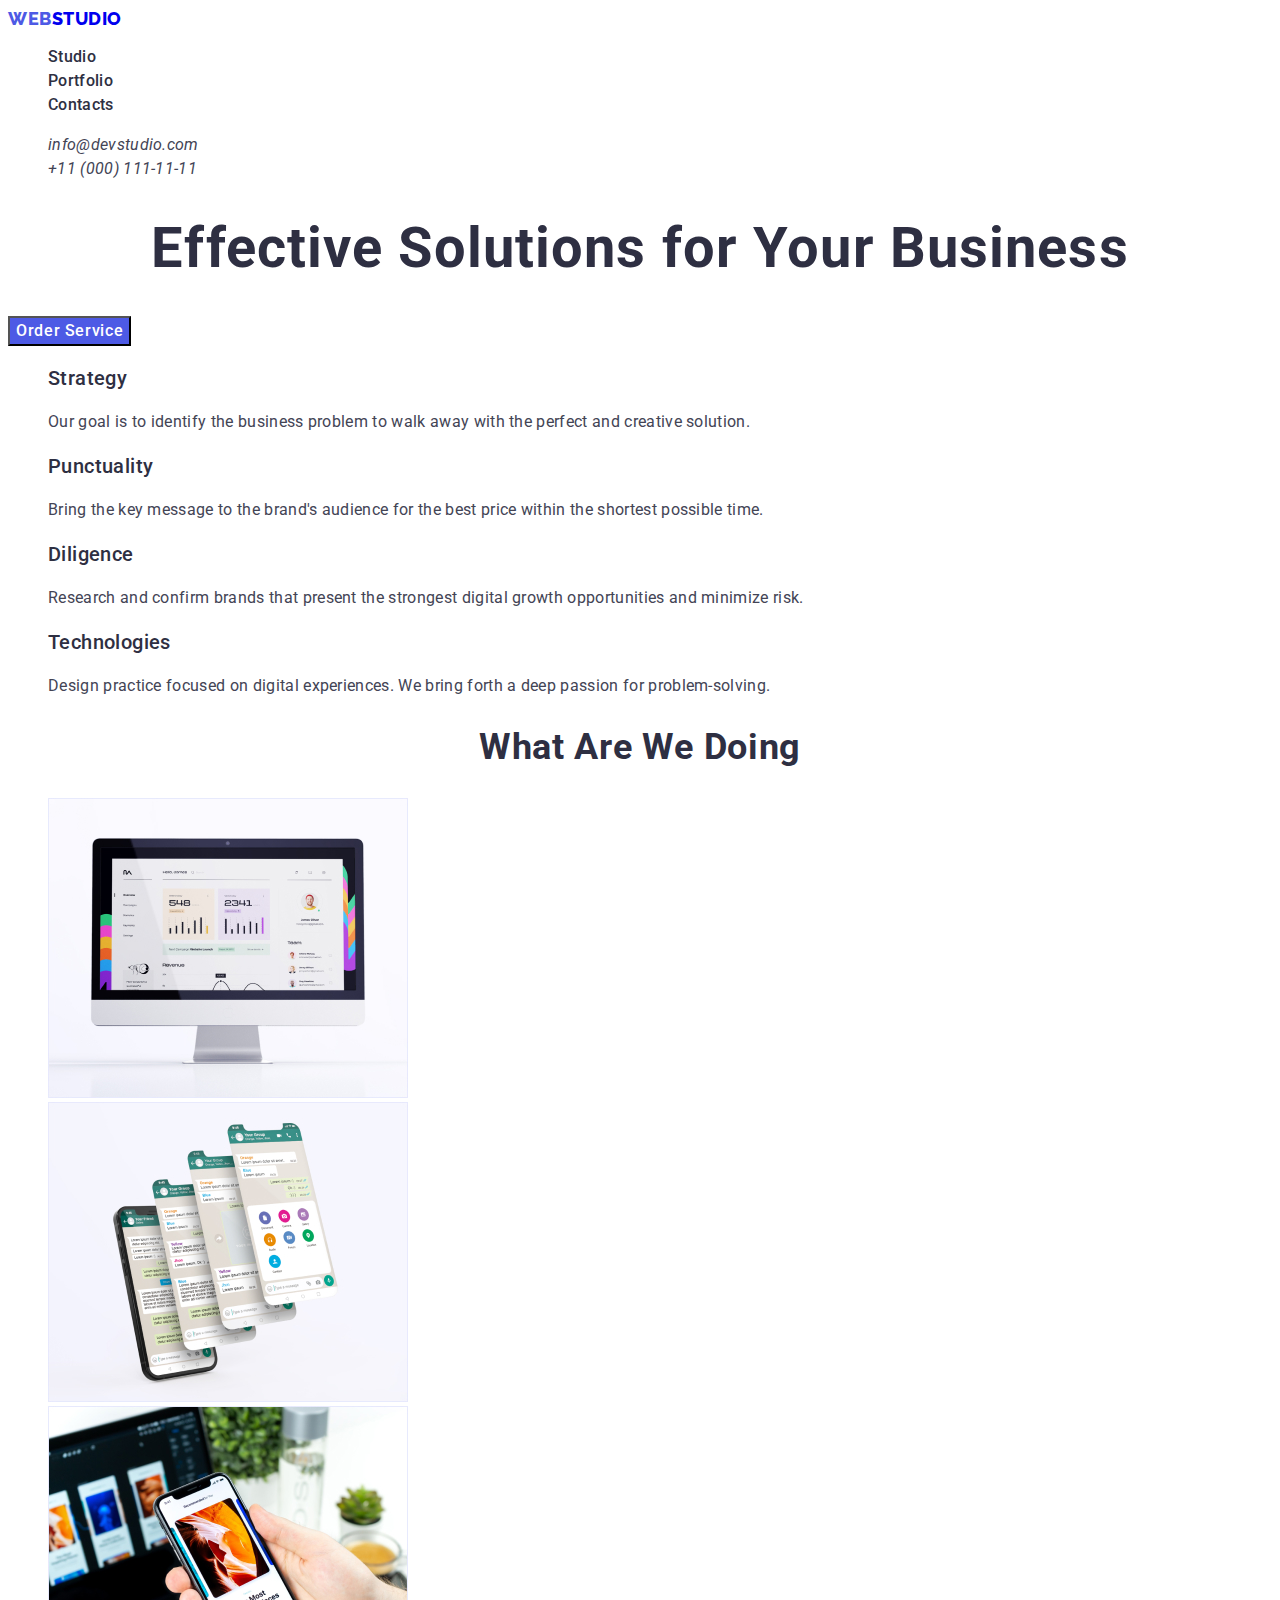
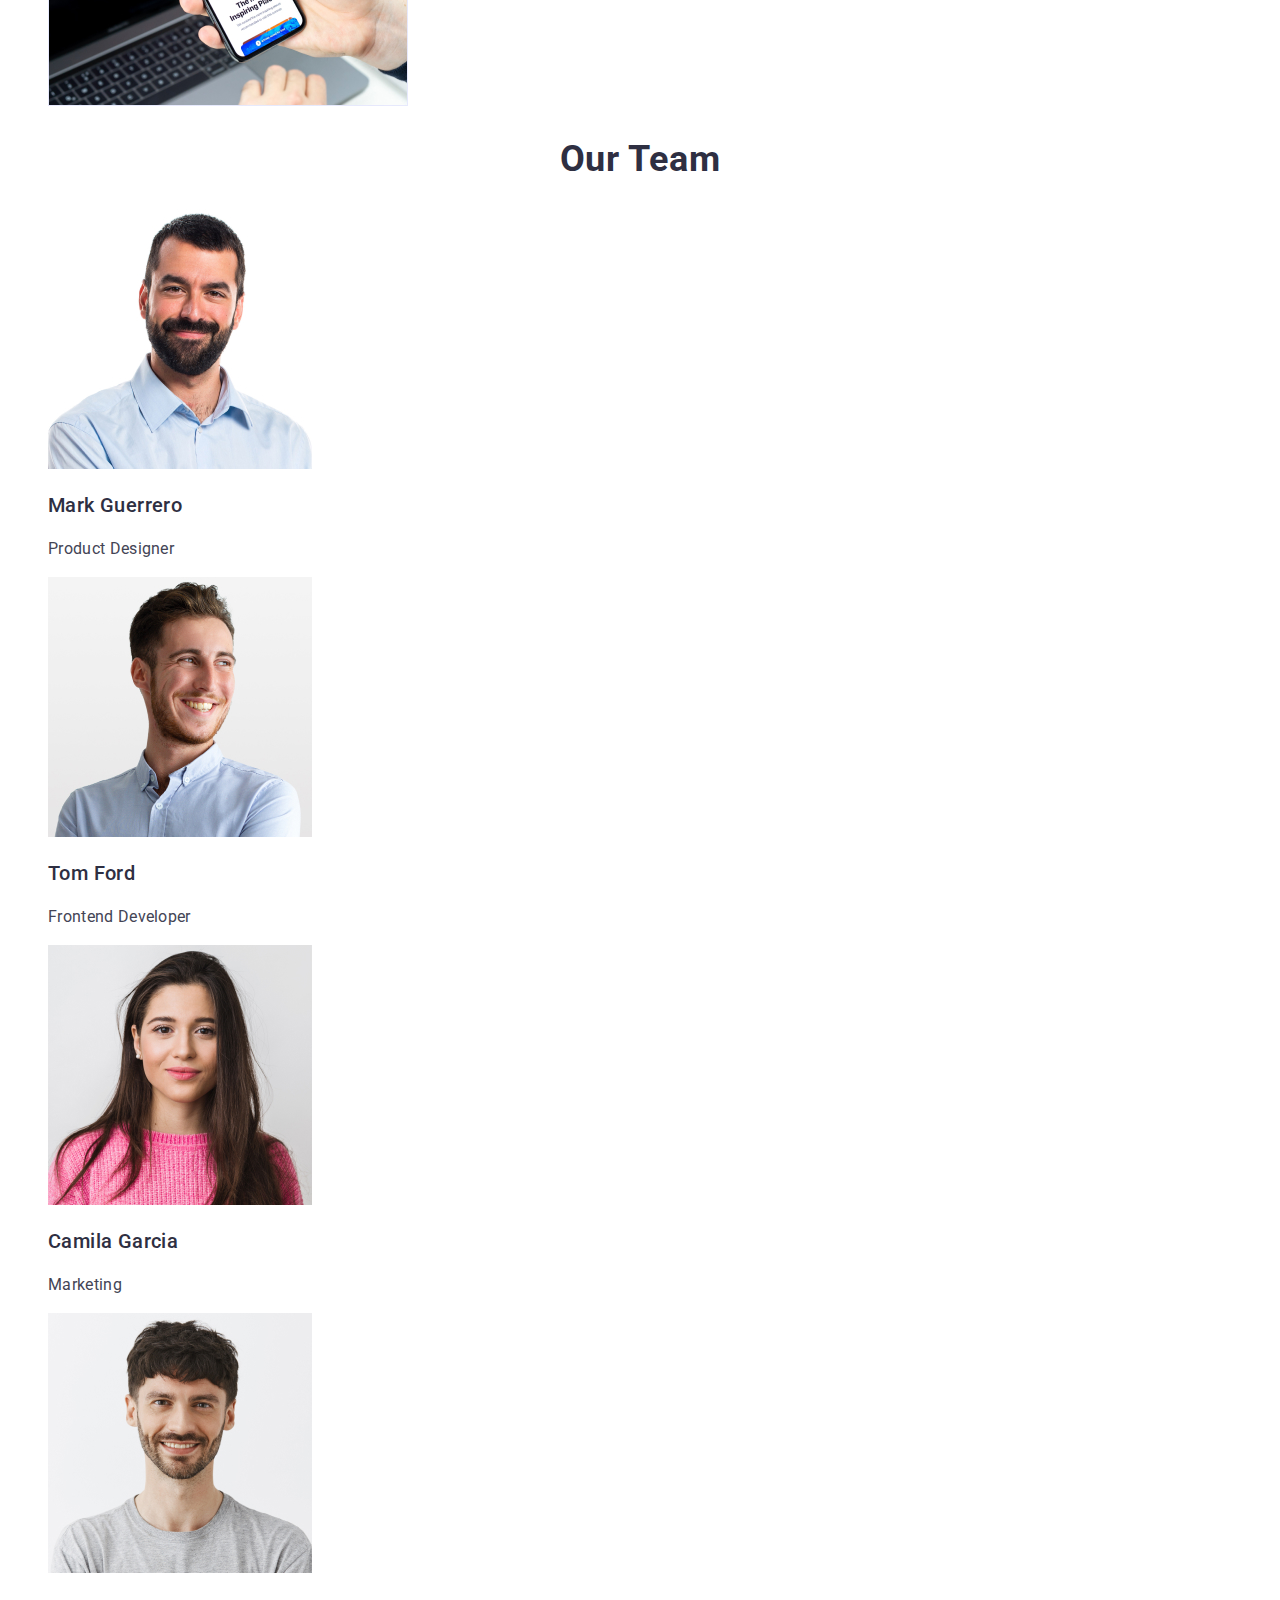
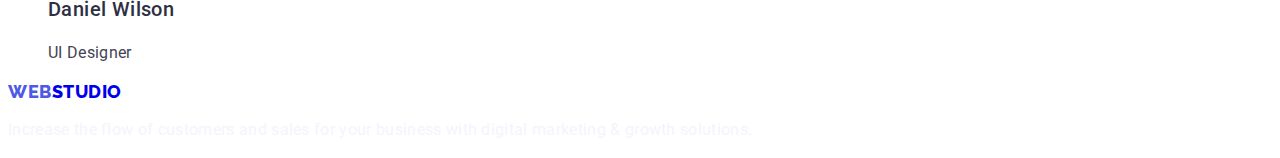
==== index.html @ 9523f026 "ended .css" ====
<!DOCTYPE html>
<html lang="en">
  <head>
    <meta charset="UTF-8" />
    <meta http-equiv="X-UA-Compatible" content="IE=edge" />
    <meta name="viewport" content="width=device-width, initial-scale=1.0" />
    <title>WebStudio</title>
    <link rel="stylesheet" href="./css/style.css" />
    <link rel="preconnect" href="https://fonts.googleapis.com" />
    <link rel="preconnect" href="https://fonts.gstatic.com" crossorigin />
    <link
      href="https://fonts.googleapis.com/css2?family=Raleway:wght@800&family=Roboto:wght@400;500;700&display=swap"
      rel="stylesheet"
    />
  </head>
  <body>
    <!-- HEADER -->
    <header class="page-header">
      <nav class="page-nav">
        <a class="logo link" href="./index.html"
          ><span class="first-part-logo">Web</span><span class="secont-part-logo">Studio</span></a
        >
        <ul class="main-menu list">
          <li class="main-menu-item">
            <a class="main-menu-link link" href="">Studio</a>
          </li>
          <li class="main-menu-item">
            <a class="main-menu-link link" href="">Portfolio</a>
          </li>
          <li class="main-menu-item">
            <a class="main-menu-link link" href="">Contacts</a>
          </li>
        </ul>
      </nav>
      <address class="contact-info">
        <ul class="contact-list list">
          <li class="contact-list-item">
            <a class="contact-list-link link" href="mailto:info@devstudio.com"
              >info@devstudio.com</a
            >
          </li>
          <li class="contact-list-item">
            <a class="contact-list-link link" href="tel:+110001111111">+11 (000) 111-11-11</a>
          </li>
        </ul>
      </address>
    </header>
    <main>
      <!-- HERO -->
      <section class="hero">
        <h1 class="main-title">Effective Solutions for Your Business</h1>
        <button class="modal-opn-btn" type="button">Order Service</button>
      </section>
      <!-- ABOUT -->
      <section class="about">
        <h2 class="subtitle" hidden>About Us</h2>
        <ul class="features-list list">
          <li class="features-list-item">
            <h3 class="features-list-title">Strategy</h3>
            <p class="features-list-description">
              Our goal is to identify the business problem to walk away with the perfect and
              creative solution.
            </p>
          </li>
          <li class="features-list-item">
            <h3 class="features-list-title">Punctuality</h3>
            <p class="features-list-description">
              Bring the key message to the brand's audience for the best price within the shortest
              possible time.
            </p>
          </li>
          <li class="features-list-item">
            <h3 class="features-list-title">Diligence</h3>
            <p class="features-list-description">
              Research and confirm brands that present the strongest digital growth opportunities
              and minimize risk.
            </p>
          </li>
          <li class="features-list-item">
            <h3 class="features-list-title">Technologies</h3>
            <p class="features-list-description">
              Design practice focused on digital experiences. We bring forth a deep passion for
              problem-solving.
            </p>
          </li>
        </ul>
      </section>
      <!-- COMPANY PRODUCTS-->
      <section class="company-products">
        <h2 class="subtitle">What are we doing</h2>
        <ul class="gallery list">
          <li class="gallery-item">
            <img
              class="gallery-img"
              src="./images/what-we-are-doing/imac.jpg"
              alt="Imac with WebStudios project"
              width="360"
              height="300"
            />
          </li>
          <li class="gallery-item">
            <img
              class="gallery-img"
              src="./images/what-we-are-doing/smartphone.jpg"
              alt="Smartphone with WebStudios CRM"
              width="360"
              height="300"
            />
          </li>
          <li class="gallery-item">
            <img
              class="gallery-img"
              src="./images/what-we-are-doing/smartphone-in-hand.jpg"
              alt="Smartphone in hand with WebStudios project"
              width="360"
              height="300"
            />
          </li>
        </ul>
      </section>
      <!-- TEAM MEMBERS-->
      <section class="employees">
        <h2 class="subtitle">Our Team</h2>
        <ul class="employees-list list">
          <li class="employees-list-item">
            <img
              class="employees-list-img"
              src="./images/our-team/mark-guerrero.jpg"
              alt="Portret of product designer WebStudio"
              width="264"
              height="260"
            />
            <h3 class="employees-list-name">Mark Guerrero</h3>
            <p class="employees-list-position">Product Designer</p>
          </li>
          <li class="employees-list-item">
            <img
              class="employees-list-img"
              src="./images/our-team/tom-ford.jpg"
              alt="Portret of frontend developer WebStudio"
              width="264"
              height="260"
            />
            <h3 class="employees-list-name">Tom Ford</h3>
            <p class="employees-list-position">Frontend Developer</p>
          </li>
          <li class="employees-list-item">
            <img
              class="employees-list-img"
              src="./images/our-team/camila-garcia.jpg"
              alt="Portret of marketing WebStudio"
              width="264"
              height="260"
            />
            <h3 class="employees-list-name">Camila Garcia</h3>
            <p class="employees-list-position">Marketing</p>
          </li>
          <li class="employees-list-item">
            <img
              class="employees-list-img"
              src="./images/our-team/daniel-wilson.jpg"
              alt="Portret of UI designer WebStudio"
              width="264"
              height="260"
            />
            <h3 class="employees-list-name">Daniel Wilson</h3>
            <p class="employees-list-position">UI Designer</p>
          </li>
        </ul>
      </section>
    </main>
    <!-- FOOTER -->
    <footer class="page-footer">
      <a class="logo link" href="./index.html"
        ><span class="first-part-logo">Web</span><span class="secont-part-logo">Studio</span></a
      >
      <p class="footer-text">
        Increase the flow of customers and sales for your business with digital marketing & growth
        solutions.
      </p>
    </footer>
  </body>
</html>
---- css/style.css ----
:root {
  --main-font-family: 'Roboto', sans-serif;
  --logo: 'Raleway', sans-serif;
  --primary-text-color-theme: #2e2f42;
  --secondary-text-color-theme: #434455;
  --primary-brand-color: #4d5ae5;
  --accent-color: #4048bf;
}

body {
  font-family: var(--main-font-family);
}

button {
  font-family: inherit;
  cursor: pointer;
}

.list {
  list-style: none;
}

.link {
  text-decoration: none;
}

/*=== COMPONENTS ===*/
.modal-opn-btn {
  font-weight: 500;
  font-size: 16px;
  line-height: 1.5;
  display: flex;
  align-items: center;
  letter-spacing: 0.04em;
  color: #ffffff;
  background-color: var(--primary-brand-color);
}
.modal-opn-btn:hover,
.modal-opn-btn:focus {
  background-color: var(--accent-color);
}

.subtitle {
  font-weight: 700;
  font-size: 36px;
  line-height: 1.11;
  text-align: center;
  letter-spacing: 0.02em;
  text-transform: capitalize;
  color: var(--primary-text-color-theme);
}

/*=== HEADER ===*/
.logo {
  font-family: var(--logo);
  font-weight: 800;
  font-size: 18px;
  line-height: 1.17;
  display: flex;
  align-items: center;
  letter-spacing: 0.03em;
  text-transform: uppercase;
}
.first-part-logo {
  color: var(--primary-brand-color);
}
.second-part-logo {
  color: var(--primary-text-color-theme);
}

.main-menu-link {
  font-weight: 500;
  font-size: 16px;
  line-height: 1.5;
  letter-spacing: 0.02em;
  color: var(--primary-text-color-theme);
}
.main-menu-link:hover,
.main-menu-link:focus {
  color: var(--accent-color);
}

.contact-list-link {
  font-weight: 400;
  font-size: 16px;
  line-height: 1.5;
  letter-spacing: 0.02em;
  color: var(--secondary-text-color-theme);
}
.contact-list-link:hover,
.contact-list-link:focus {
  color: var(--accent-color);
}

/*=== HERO ===*/
.main-title {
  font-weight: 700;
  font-size: 56px;
  line-height: 1.07;
  text-align: center;
  letter-spacing: 0.02em;
  color: var(--primary-text-color-theme);
}

/*=== ABOUT ===*/
.features-list-title {
  font-weight: 500;
  font-size: 20px;
  line-height: 1.2;
  letter-spacing: 0.02em;
  color: var(--primary-text-color-theme);
}
.features-list-description {
  font-weight: 400;
  font-size: 16px;
  line-height: 1.5;
  letter-spacing: 0.02em;
  color: var(--secondary-text-color-theme);
}

/*=== COMPANY PRODUCTS ===*/

/*=== TEAM MEMBERS ===*/
.employees-list-name {
  font-weight: 500;
  font-size: 20px;
  line-height: 1.2;
  letter-spacing: 0.02em;
  color: var(--primary-text-color-theme);
}
.employees-list-position {
  font-weight: 400;
  font-size: 16px;
  line-height: 1.5;
  letter-spacing: 0.02em;
  color: var(--secondary-text-color-theme);
}
/*=== FOOTER ===*/
.footer-text {
  font-weight: 400;
  font-size: 16px;
  line-height: 1.5;
  letter-spacing: 0.02em;
  color: #f4f4fd;
}
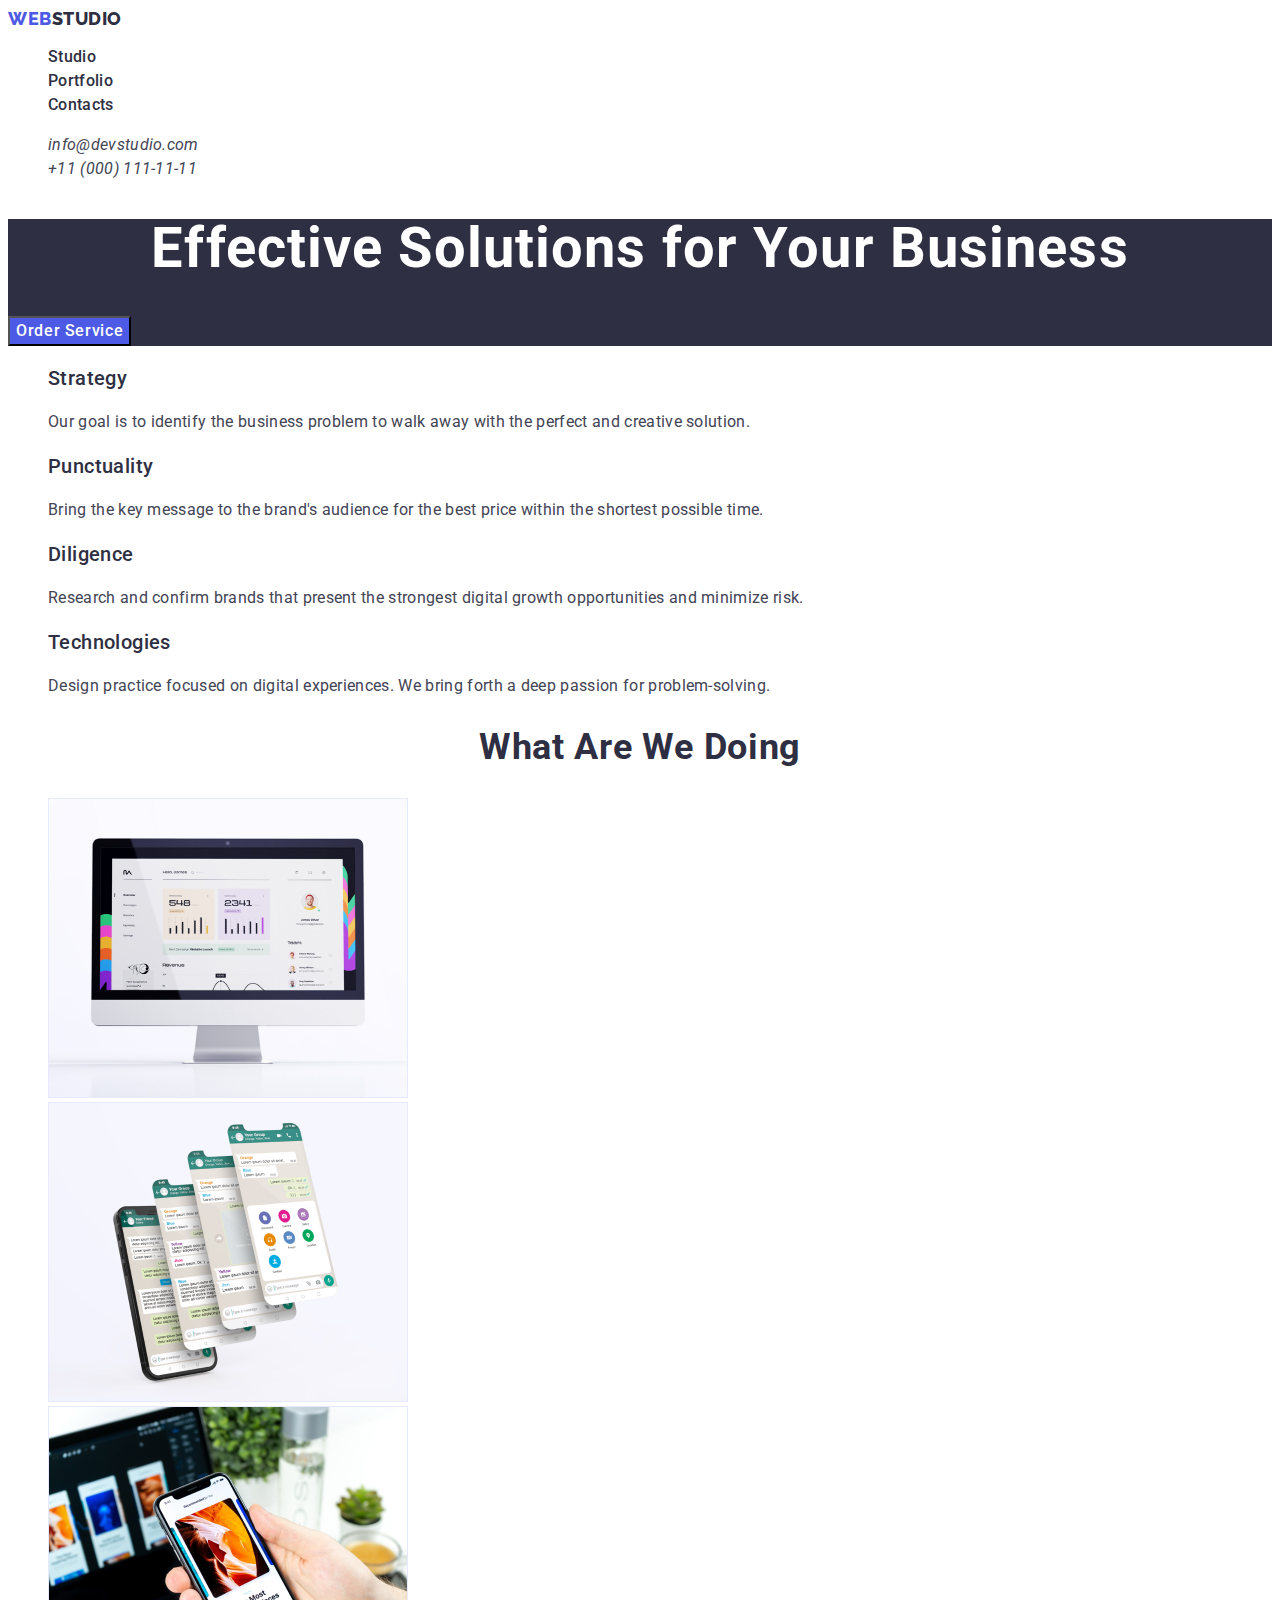
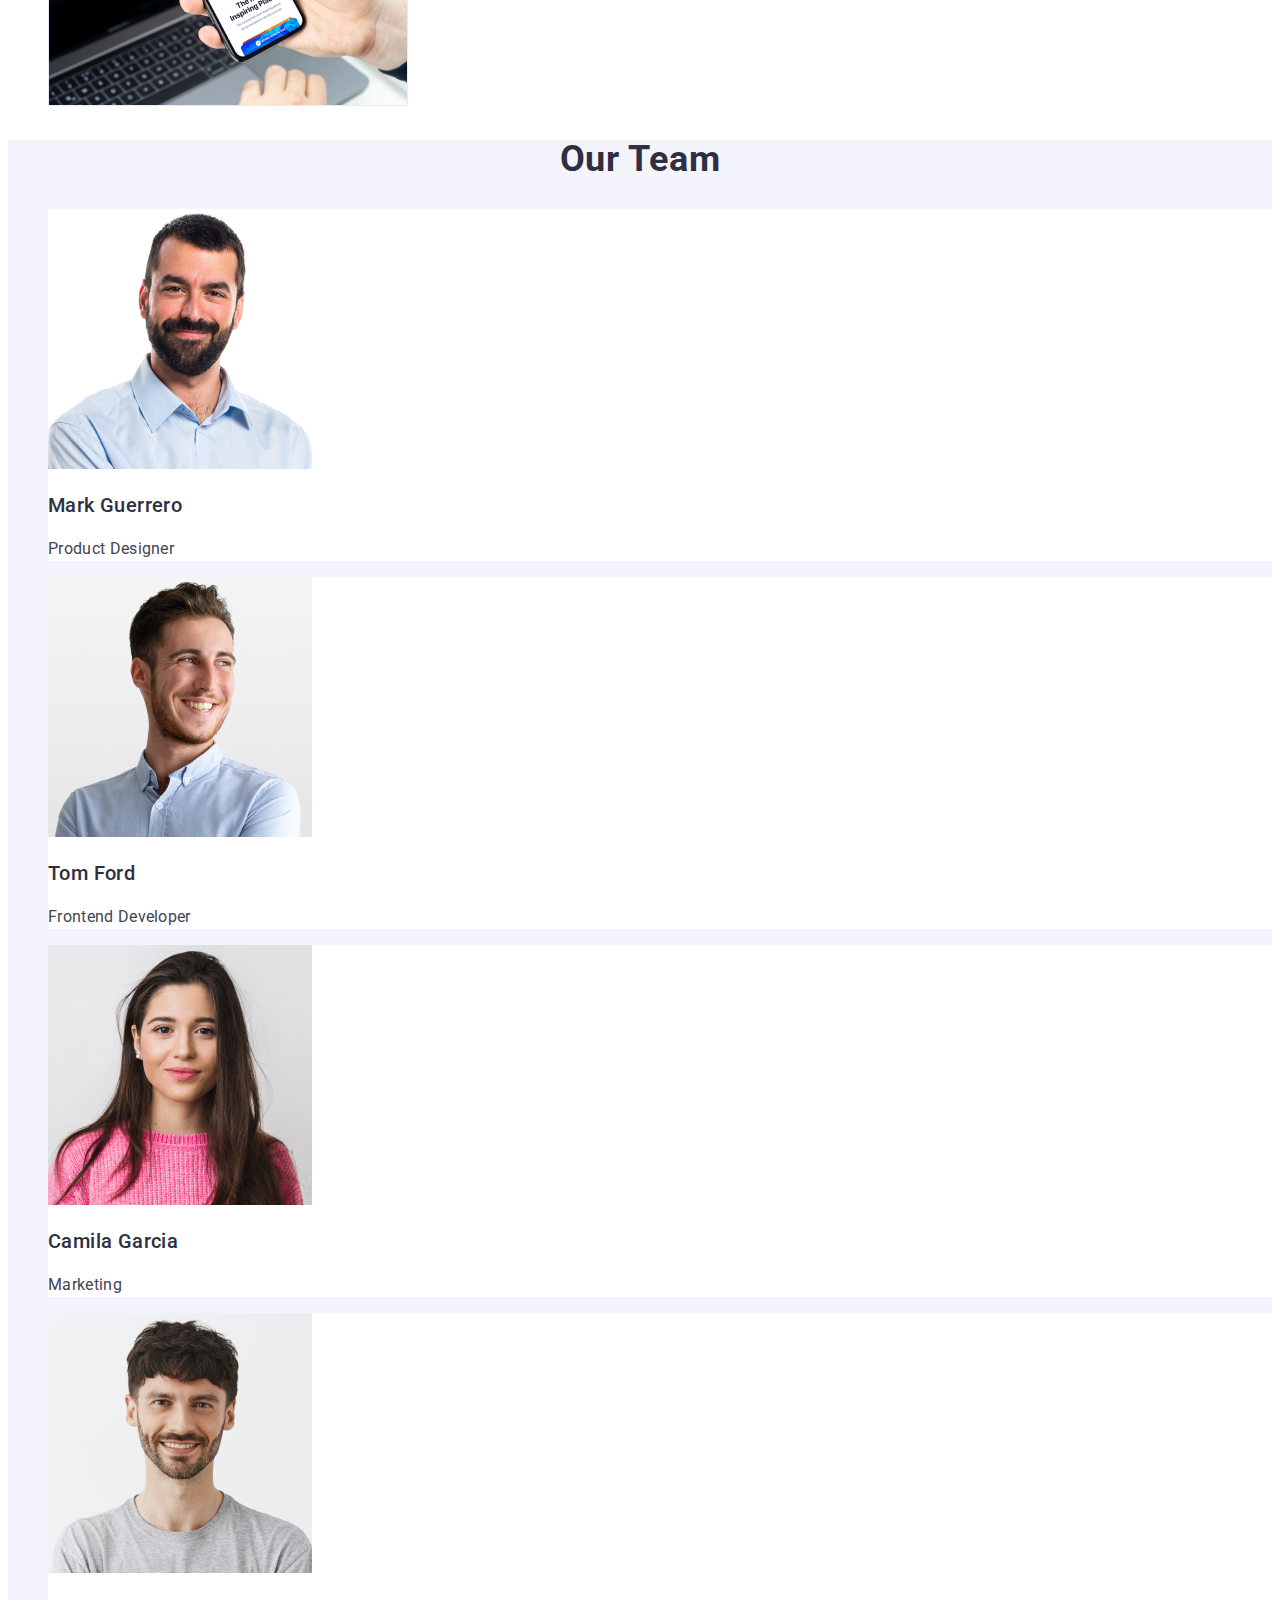
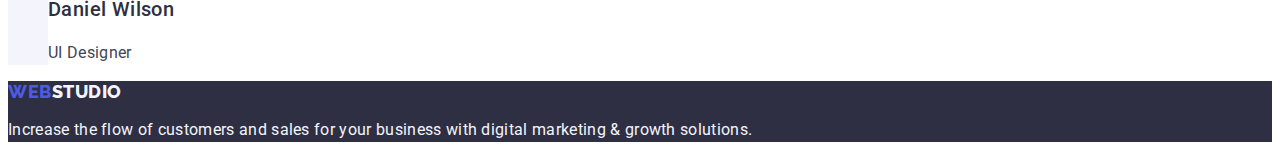
==== commit 2c754f9d: "ended portfolio.html -> added .css" ====
--- a/index.html
+++ b/index.html
@@ -9,7 +9,7 @@
     <link rel="preconnect" href="https://fonts.googleapis.com" />
     <link rel="preconnect" href="https://fonts.gstatic.com" crossorigin />
     <link
-      href="https://fonts.googleapis.com/css2?family=Raleway:wght@800&family=Roboto:wght@400;500;700&display=swap"
+      href="https://fonts.googleapis.com/css2?family=Raleway:wght@800&family=Roboto:wght@400;500;700;900&display=swap"
       rel="stylesheet"
     />
   </head>
@@ -18,14 +18,15 @@
     <header class="page-header">
       <nav class="page-nav">
         <a class="logo link" href="./index.html"
-          ><span class="first-part-logo">Web</span><span class="secont-part-logo">Studio</span></a
+          ><span class="first-part-logo">Web</span
+          ><span class="second-part-logo-light-theme">Studio</span></a
         >
         <ul class="main-menu list">
           <li class="main-menu-item">
-            <a class="main-menu-link link" href="">Studio</a>
+            <a class="main-menu-link link" href="/index.html">Studio</a>
           </li>
           <li class="main-menu-item">
-            <a class="main-menu-link link" href="">Portfolio</a>
+            <a class="main-menu-link link" href="/portfolio.html">Portfolio</a>
           </li>
           <li class="main-menu-item">
             <a class="main-menu-link link" href="">Contacts</a>
@@ -172,7 +173,8 @@
     <!-- FOOTER -->
     <footer class="page-footer">
       <a class="logo link" href="./index.html"
-        ><span class="first-part-logo">Web</span><span class="secont-part-logo">Studio</span></a
+        ><span class="first-part-logo">Web</span
+        ><span class="second-part-logo-dark-theme">Studio</span></a
       >
       <p class="footer-text">
         Increase the flow of customers and sales for your business with digital marketing & growth
--- a/css/style.css
+++ b/css/style.css
@@ -1,8 +1,10 @@
 :root {
   --main-font-family: 'Roboto', sans-serif;
   --logo: 'Raleway', sans-serif;
-  --primary-text-color-theme: #2e2f42;
-  --secondary-text-color-theme: #434455;
+  --primary-color-light-theme: #f4f4fd;
+  --secondary-color-light-theme: #ffffff;
+  --primary-color-dark-theme: #2e2f42;
+  --secondary-color-dark-theme: #434455;
   --primary-brand-color: #4d5ae5;
   --accent-color: #4048bf;
 }
@@ -32,7 +34,7 @@
   display: flex;
   align-items: center;
   letter-spacing: 0.04em;
-  color: #ffffff;
+  color: var(--secondary-color-light-theme);
   background-color: var(--primary-brand-color);
 }
 .modal-opn-btn:hover,
@@ -47,33 +49,38 @@
   text-align: center;
   letter-spacing: 0.02em;
   text-transform: capitalize;
-  color: var(--primary-text-color-theme);
-}
-
-/*=== HEADER ===*/
+  color: var(--primary-color-dark-theme);
+}
+
 .logo {
   font-family: var(--logo);
   font-weight: 800;
   font-size: 18px;
   line-height: 1.17;
   display: flex;
-  align-items: center;
   letter-spacing: 0.03em;
   text-transform: uppercase;
 }
+
 .first-part-logo {
   color: var(--primary-brand-color);
 }
-.second-part-logo {
-  color: var(--primary-text-color-theme);
-}
-
+
+.second-part-logo-dark-theme {
+  color: var(--primary-color-light-theme);
+}
+
+.second-part-logo-light-theme {
+  color: var(--primary-color-dark-theme);
+}
+
+/*==================================== HEADER ====================================*/
 .main-menu-link {
   font-weight: 500;
   font-size: 16px;
   line-height: 1.5;
   letter-spacing: 0.02em;
-  color: var(--primary-text-color-theme);
+  color: var(--primary-color-dark-theme);
 }
 .main-menu-link:hover,
 .main-menu-link:focus {
@@ -85,61 +92,112 @@
   font-size: 16px;
   line-height: 1.5;
   letter-spacing: 0.02em;
-  color: var(--secondary-text-color-theme);
+  color: var(--secondary-color-dark-theme);
 }
 .contact-list-link:hover,
 .contact-list-link:focus {
   color: var(--accent-color);
 }
-
-/*=== HERO ===*/
+/*==================================== STUDIO ====================================*/
+/*========== HERO ==========*/
+.hero {
+  background-color: var(--primary-color-dark-theme);
+}
+
 .main-title {
   font-weight: 700;
   font-size: 56px;
   line-height: 1.07;
   text-align: center;
   letter-spacing: 0.02em;
-  color: var(--primary-text-color-theme);
-}
-
-/*=== ABOUT ===*/
+  color: var(--secondary-color-light-theme);
+}
+
+/*========== ABOUT ==========*/
 .features-list-title {
   font-weight: 500;
   font-size: 20px;
   line-height: 1.2;
   letter-spacing: 0.02em;
-  color: var(--primary-text-color-theme);
-}
+  color: var(--primary-color-dark-theme);
+}
+
 .features-list-description {
   font-weight: 400;
   font-size: 16px;
   line-height: 1.5;
   letter-spacing: 0.02em;
-  color: var(--secondary-text-color-theme);
-}
-
-/*=== COMPANY PRODUCTS ===*/
-
-/*=== TEAM MEMBERS ===*/
+  color: var(--secondary-color-dark-theme);
+}
+
+/*========== COMPANY PRODUCTS ==========*/
+
+/*========== TEAM MEMBERS ==========*/
+.employees {
+  background-color: var(--primary-color-light-theme);
+}
+
+.employees-list-item {
+  background-color: var(--secondary-color-light-theme);
+}
+
 .employees-list-name {
   font-weight: 500;
   font-size: 20px;
   line-height: 1.2;
   letter-spacing: 0.02em;
-  color: var(--primary-text-color-theme);
-}
+  color: var(--primary-color-dark-theme);
+}
+
 .employees-list-position {
   font-weight: 400;
   font-size: 16px;
   line-height: 1.5;
   letter-spacing: 0.02em;
-  color: var(--secondary-text-color-theme);
-}
-/*=== FOOTER ===*/
+  color: var(--secondary-color-dark-theme);
+}
+
+/*==================================== PORTFOLIO ====================================*/
+/*========== FILTERS ==========*/
+.filters-list-btn {
+  font-weight: 500;
+  font-size: 16px;
+  line-height: 1.5;
+  display: flex;
+  letter-spacing: 0.04em;
+  color: var(--primary-brand-color);
+  background-color: var(--primary-color-light-theme);
+}
+.filters-list-btn:hover,
+.filters-list-btn:focus {
+  color: var(--secondary-color-light-theme);
+  background-color: var(--accent-color);
+}
+/*========== PORTFOLIO LIST ==========*/
+.portfolio-list-name {
+  font-weight: 500;
+  font-size: 20px;
+  line-height: 1.2;
+  letter-spacing: 0.02em;
+  color: var(--primary-color-dark-theme);
+}
+
+.portfolio-list-filter {
+  font-weight: 400;
+  font-size: 16px;
+  line-height: 1.5;
+  letter-spacing: 0.02em;
+  color: var(--secondary-color-dark-theme);
+}
+/*==================================== FOOTER ====================================*/
+.page-footer {
+  background-color: var(--primary-color-dark-theme);
+}
+
 .footer-text {
   font-weight: 400;
   font-size: 16px;
   line-height: 1.5;
   letter-spacing: 0.02em;
-  color: #f4f4fd;
-}
+  color: var(--primary-color-light-theme);
+}
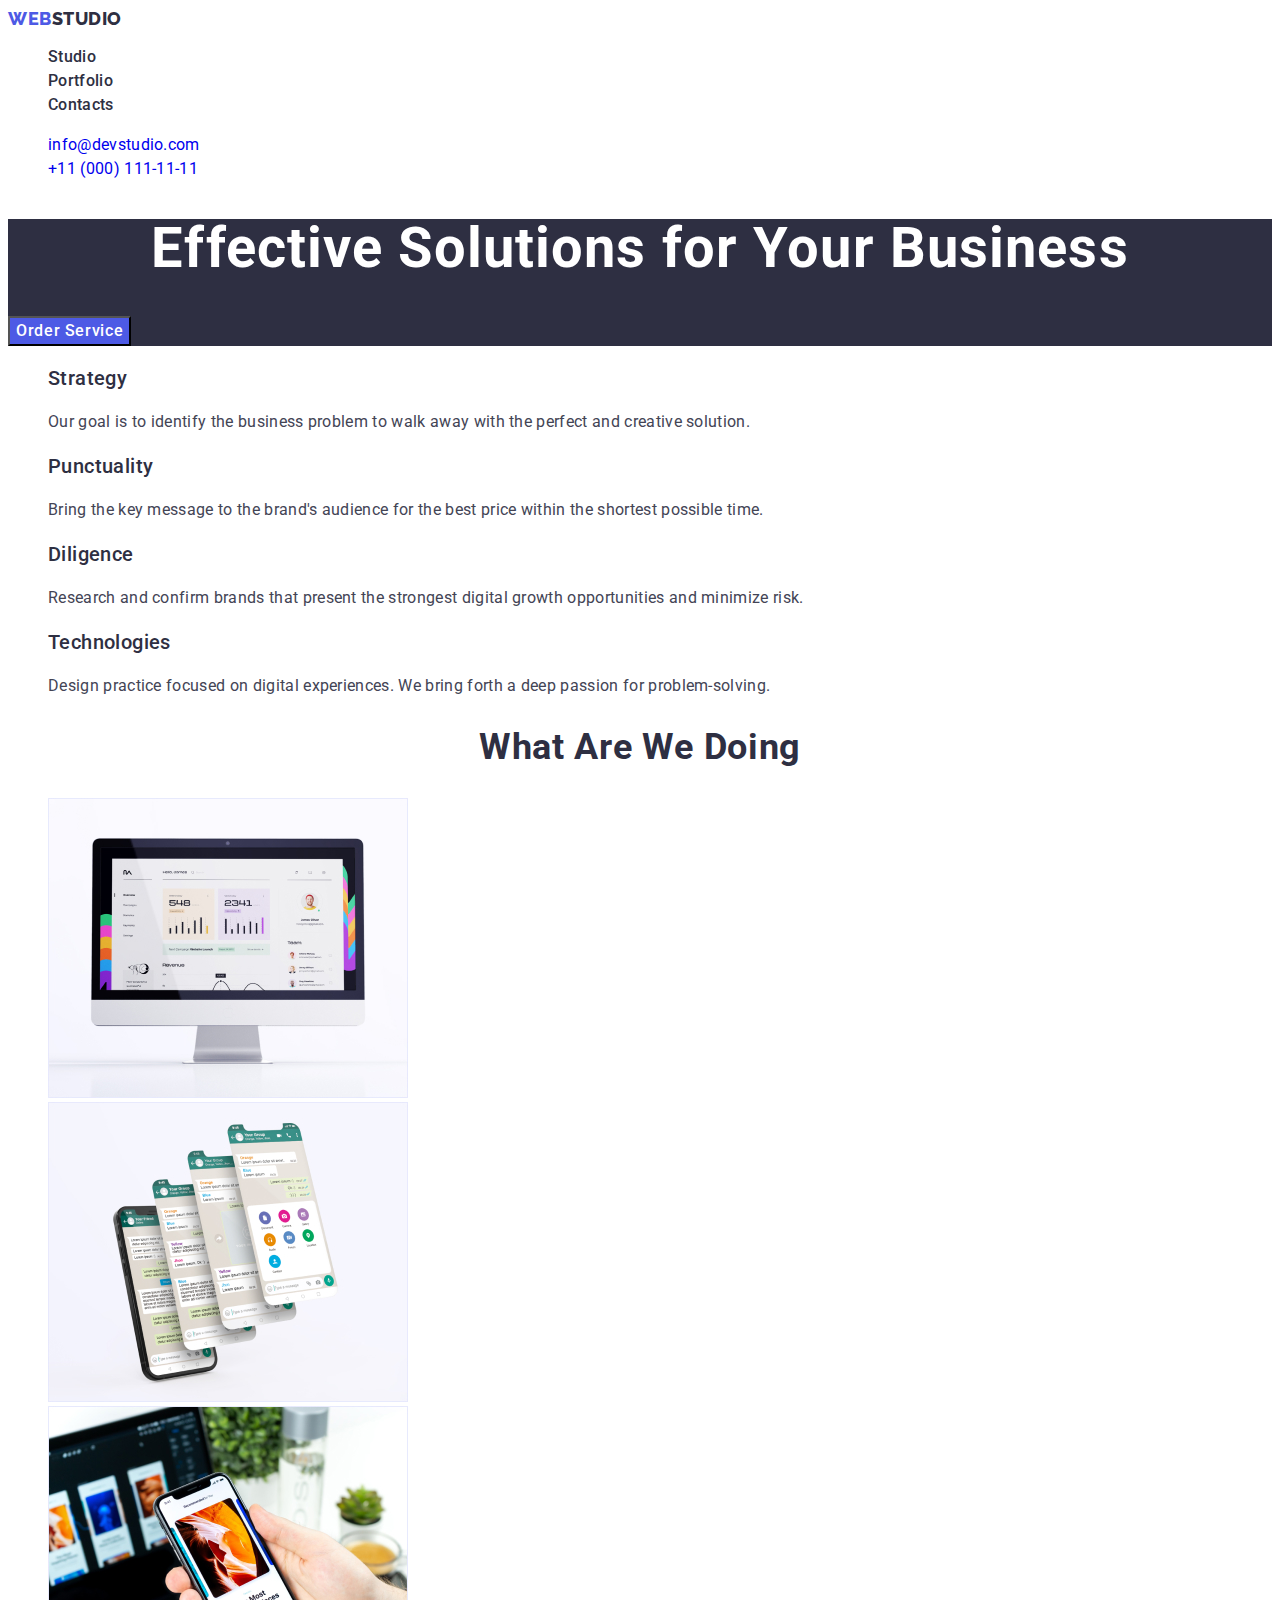
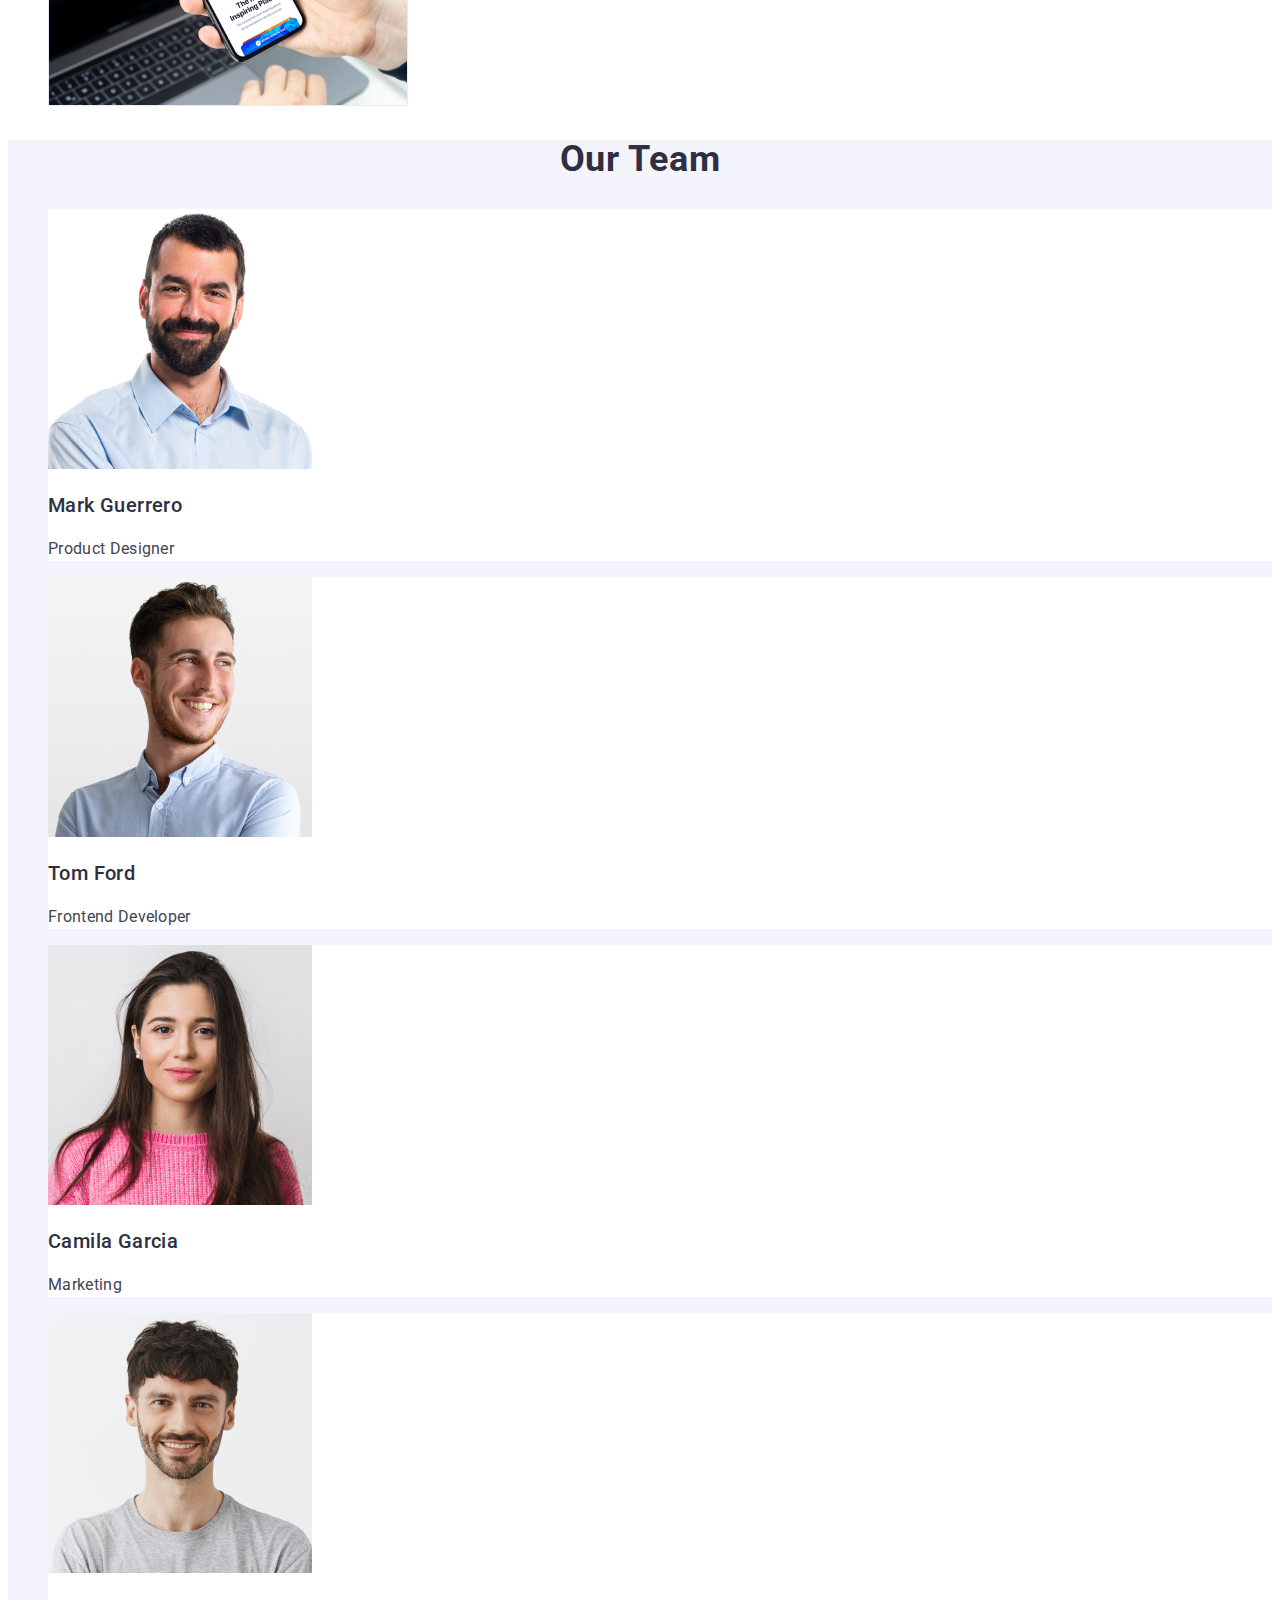
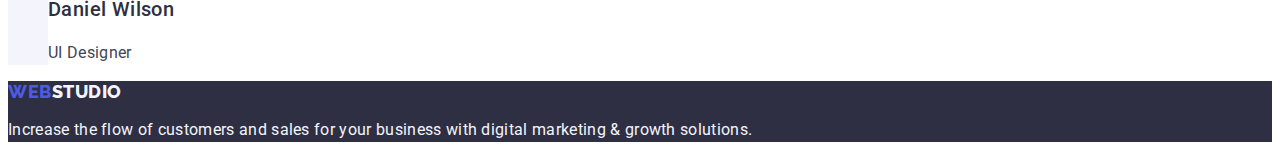
==== commit d41ef9db: "second commit after autocheck" ====
--- a/index.html
+++ b/index.html
@@ -18,8 +18,7 @@
     <header class="page-header">
       <nav class="page-nav">
         <a class="logo link" href="./index.html"
-          ><span class="first-part-logo">Web</span
-          ><span class="second-part-logo-light-theme">Studio</span></a
+          >Web<span class="second-part-logo-light-theme">Studio</span></a
         >
         <ul class="main-menu list">
           <li class="main-menu-item">
@@ -173,8 +172,7 @@
     <!-- FOOTER -->
     <footer class="page-footer">
       <a class="logo link" href="./index.html"
-        ><span class="first-part-logo">Web</span
-        ><span class="second-part-logo-dark-theme">Studio</span></a
+        >Web<span class="second-part-logo-dark-theme">Studio</span></a
       >
       <p class="footer-text">
         Increase the flow of customers and sales for your business with digital marketing & growth
--- a/css/style.css
+++ b/css/style.css
@@ -11,6 +11,8 @@
 
 body {
   font-family: var(--main-font-family);
+  color: #434455;
+  background-color: #ffffff;
 }
 
 button {
@@ -35,11 +37,11 @@
   align-items: center;
   letter-spacing: 0.04em;
   color: var(--secondary-color-light-theme);
-  background-color: var(--primary-brand-color);
+  background-color: #4d5ae5;
 }
 .modal-opn-btn:hover,
 .modal-opn-btn:focus {
-  background-color: var(--accent-color);
+  background-color: #4048bf;
 }
 
 .subtitle {
@@ -60,18 +62,15 @@
   display: flex;
   letter-spacing: 0.03em;
   text-transform: uppercase;
-}
-
-.first-part-logo {
-  color: var(--primary-brand-color);
+  color: #4d5ae5;
 }
 
 .second-part-logo-dark-theme {
-  color: var(--primary-color-light-theme);
+  color: #f4f4fd;
 }
 
 .second-part-logo-light-theme {
-  color: var(--primary-color-dark-theme);
+  color: #2e2f42;
 }
 
 /*==================================== HEADER ====================================*/
@@ -84,19 +83,19 @@
 }
 .main-menu-link:hover,
 .main-menu-link:focus {
-  color: var(--accent-color);
+  color: #4048bf;
 }
 
 .contact-list-link {
+  font-style: normal;
   font-weight: 400;
   font-size: 16px;
   line-height: 1.5;
   letter-spacing: 0.02em;
-  color: var(--secondary-color-dark-theme);
 }
 .contact-list-link:hover,
 .contact-list-link:focus {
-  color: var(--accent-color);
+  color: #4048bf;
 }
 /*==================================== STUDIO ====================================*/
 /*========== HERO ==========*/
@@ -127,7 +126,6 @@
   font-size: 16px;
   line-height: 1.5;
   letter-spacing: 0.02em;
-  color: var(--secondary-color-dark-theme);
 }
 
 /*========== COMPANY PRODUCTS ==========*/
@@ -154,26 +152,24 @@
   font-size: 16px;
   line-height: 1.5;
   letter-spacing: 0.02em;
-  color: var(--secondary-color-dark-theme);
 }
 
 /*==================================== PORTFOLIO ====================================*/
-/*========== FILTERS ==========*/
 .filters-list-btn {
   font-weight: 500;
   font-size: 16px;
   line-height: 1.5;
   display: flex;
   letter-spacing: 0.04em;
-  color: var(--primary-brand-color);
+  color: #4d5ae5;
   background-color: var(--primary-color-light-theme);
 }
 .filters-list-btn:hover,
 .filters-list-btn:focus {
   color: var(--secondary-color-light-theme);
-  background-color: var(--accent-color);
+  background-color: #4048bf;
 }
-/*========== PORTFOLIO LIST ==========*/
+
 .portfolio-list-name {
   font-weight: 500;
   font-size: 20px;
@@ -187,7 +183,6 @@
   font-size: 16px;
   line-height: 1.5;
   letter-spacing: 0.02em;
-  color: var(--secondary-color-dark-theme);
 }
 /*==================================== FOOTER ====================================*/
 .page-footer {
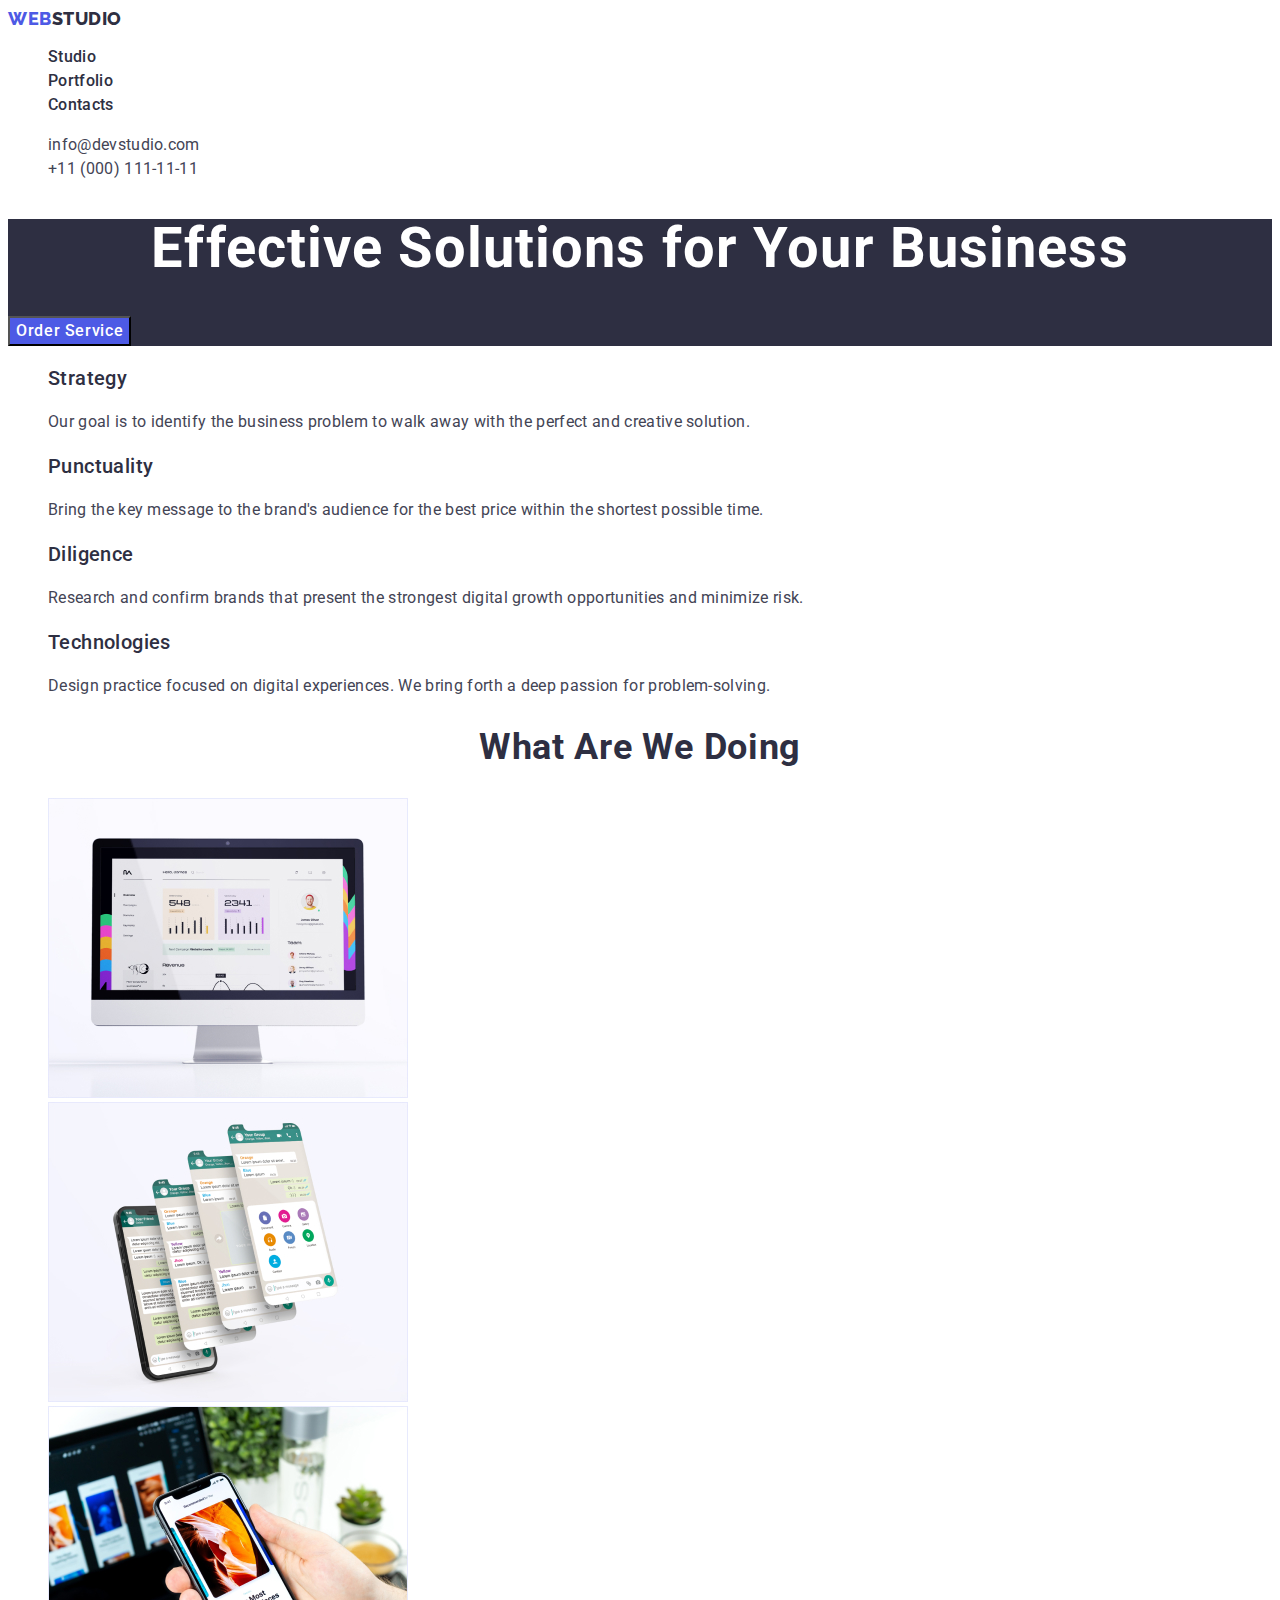
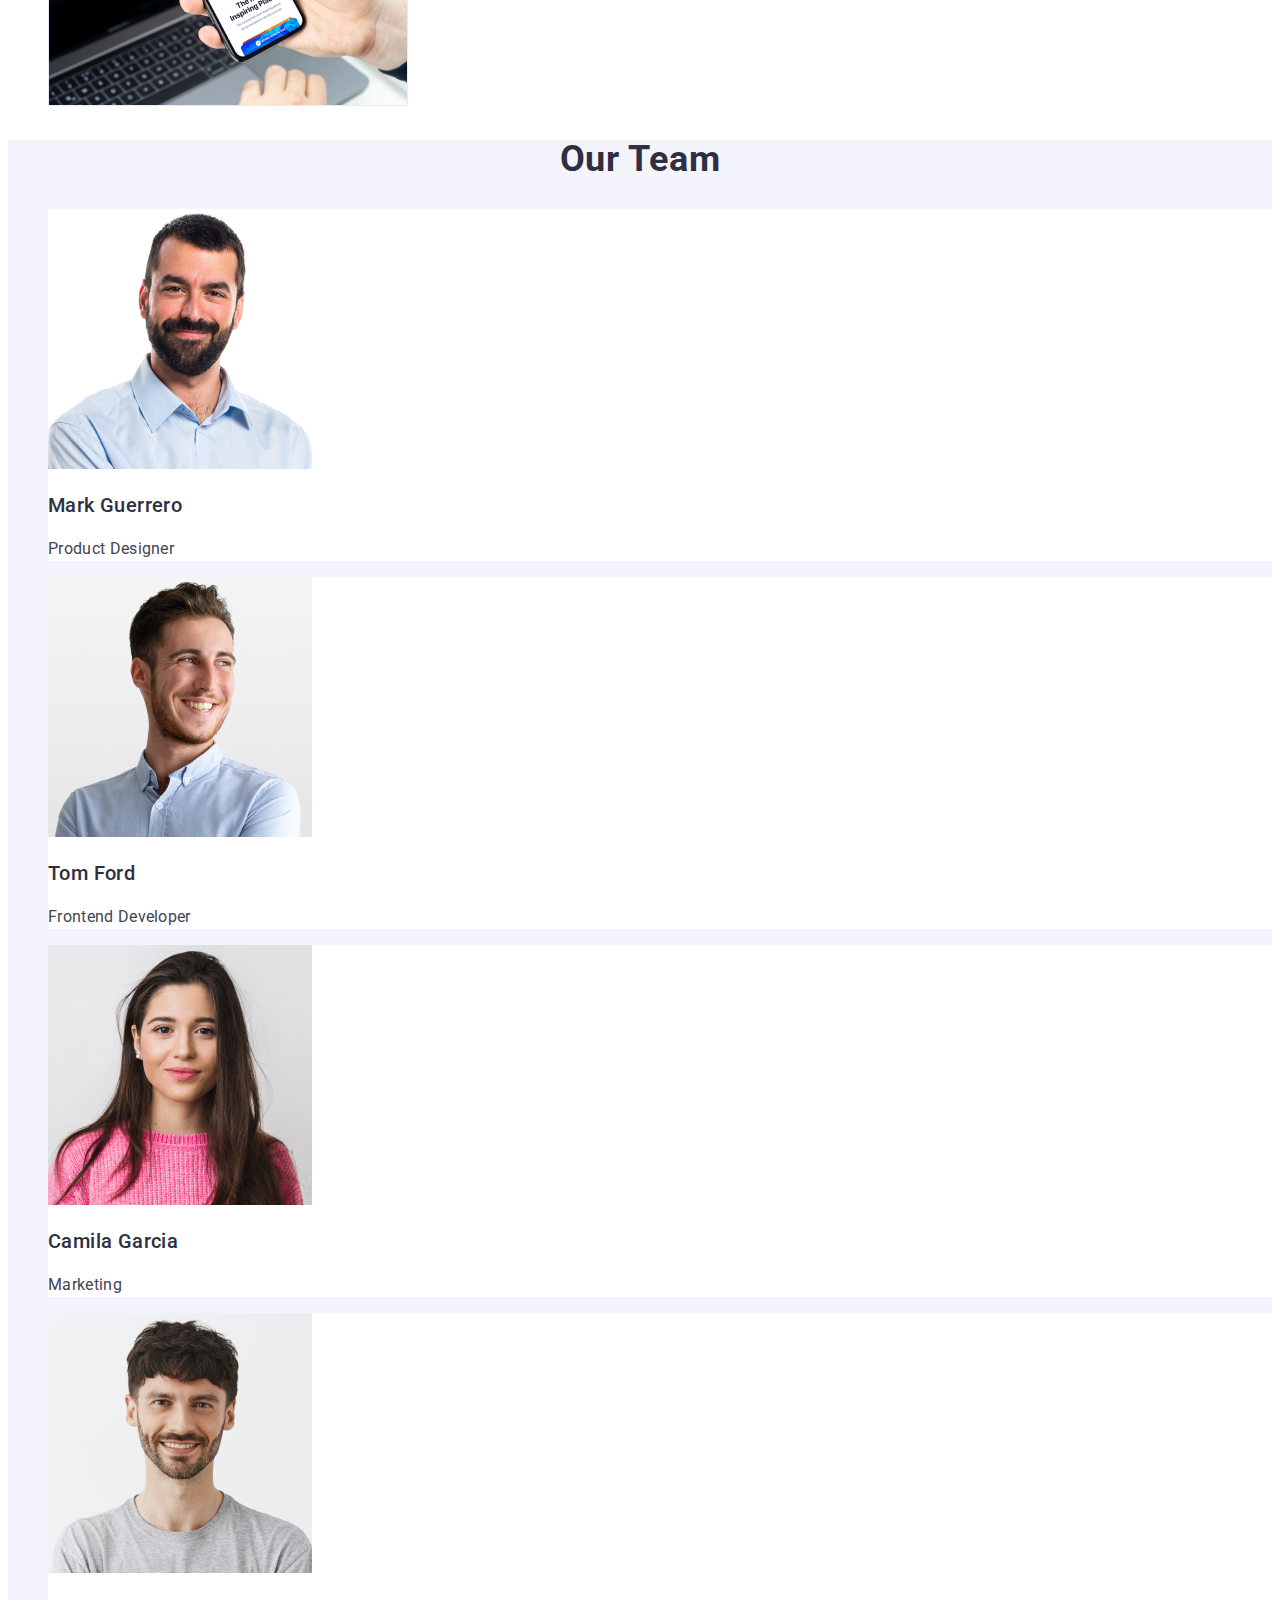
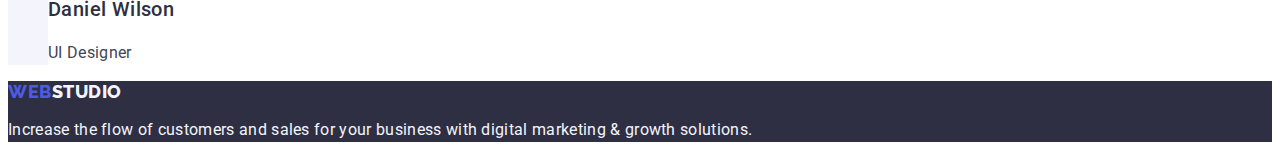
==== commit beccdd76: "mentor-check 1.0" ====
--- a/index.html
+++ b/index.html
@@ -5,13 +5,13 @@
     <meta http-equiv="X-UA-Compatible" content="IE=edge" />
     <meta name="viewport" content="width=device-width, initial-scale=1.0" />
     <title>WebStudio</title>
-    <link rel="stylesheet" href="./css/style.css" />
     <link rel="preconnect" href="https://fonts.googleapis.com" />
     <link rel="preconnect" href="https://fonts.gstatic.com" crossorigin />
     <link
       href="https://fonts.googleapis.com/css2?family=Raleway:wght@800&family=Roboto:wght@400;500;700;900&display=swap"
       rel="stylesheet"
     />
+    <link rel="stylesheet" href="./css/style.css" />
   </head>
   <body>
     <!-- HEADER -->
@@ -22,10 +22,10 @@
         >
         <ul class="main-menu list">
           <li class="main-menu-item">
-            <a class="main-menu-link link" href="/index.html">Studio</a>
+            <a class="main-menu-link link" href="./index.html">Studio</a>
           </li>
           <li class="main-menu-item">
-            <a class="main-menu-link link" href="/portfolio.html">Portfolio</a>
+            <a class="main-menu-link link" href="./portfolio.html">Portfolio</a>
           </li>
           <li class="main-menu-item">
             <a class="main-menu-link link" href="">Contacts</a>
--- a/css/style.css
+++ b/css/style.css
@@ -6,13 +6,14 @@
   --primary-color-dark-theme: #2e2f42;
   --secondary-color-dark-theme: #434455;
   --primary-brand-color: #4d5ae5;
-  --accent-color: #4048bf;
+  --accent-color: #404bbf;
 }
 
 body {
   font-family: var(--main-font-family);
-  color: #434455;
-  background-color: #ffffff;
+  color: var(--secondary-color-dark-theme);
+  background-color: var(--secondary-color-light-theme);
+  font-weight: 400;
 }
 
 button {
@@ -37,11 +38,12 @@
   align-items: center;
   letter-spacing: 0.04em;
   color: var(--secondary-color-light-theme);
-  background-color: #4d5ae5;
-}
+  background-color: var(--primary-brand-color);
+}
+
 .modal-opn-btn:hover,
 .modal-opn-btn:focus {
-  background-color: #4048bf;
+  background-color: var(--accent-color);
 }
 
 .subtitle {
@@ -62,15 +64,15 @@
   display: flex;
   letter-spacing: 0.03em;
   text-transform: uppercase;
-  color: #4d5ae5;
+  color: var(--primary-brand-color);
 }
 
 .second-part-logo-dark-theme {
-  color: #f4f4fd;
+  color: var(--primary-color-light-theme);
 }
 
 .second-part-logo-light-theme {
-  color: #2e2f42;
+  color: var(--primary-color-dark-theme);
 }
 
 /*==================================== HEADER ====================================*/
@@ -81,22 +83,28 @@
   letter-spacing: 0.02em;
   color: var(--primary-color-dark-theme);
 }
+
 .main-menu-link:hover,
 .main-menu-link:focus {
-  color: #4048bf;
+  color: var(--accent-color);
+}
+
+.contact-info {
+  font-style: normal;
 }
 
 .contact-list-link {
-  font-style: normal;
-  font-weight: 400;
-  font-size: 16px;
-  line-height: 1.5;
-  letter-spacing: 0.02em;
-}
+  font-size: 16px;
+  line-height: 1.5;
+  letter-spacing: 0.02em;
+  color: var(--secondary-color-dark-theme);
+}
+
 .contact-list-link:hover,
 .contact-list-link:focus {
-  color: #4048bf;
-}
+  color: var(--accent-color);
+}
+
 /*==================================== STUDIO ====================================*/
 /*========== HERO ==========*/
 .hero {
@@ -122,7 +130,6 @@
 }
 
 .features-list-description {
-  font-weight: 400;
   font-size: 16px;
   line-height: 1.5;
   letter-spacing: 0.02em;
@@ -148,7 +155,6 @@
 }
 
 .employees-list-position {
-  font-weight: 400;
   font-size: 16px;
   line-height: 1.5;
   letter-spacing: 0.02em;
@@ -161,13 +167,18 @@
   line-height: 1.5;
   display: flex;
   letter-spacing: 0.04em;
-  color: #4d5ae5;
+  color: var(--primary-brand-color);
   background-color: var(--primary-color-light-theme);
 }
-.filters-list-btn:hover,
+
+.filters-list-btn:hover {
+  color: var(--secondary-color-light-theme);
+  background-color: var(--accent-color);
+}
+
 .filters-list-btn:focus {
   color: var(--secondary-color-light-theme);
-  background-color: #4048bf;
+  background-color: var(--accent-color);
 }
 
 .portfolio-list-name {
@@ -179,7 +190,6 @@
 }
 
 .portfolio-list-filter {
-  font-weight: 400;
   font-size: 16px;
   line-height: 1.5;
   letter-spacing: 0.02em;
@@ -190,7 +200,6 @@
 }
 
 .footer-text {
-  font-weight: 400;
   font-size: 16px;
   line-height: 1.5;
   letter-spacing: 0.02em;
